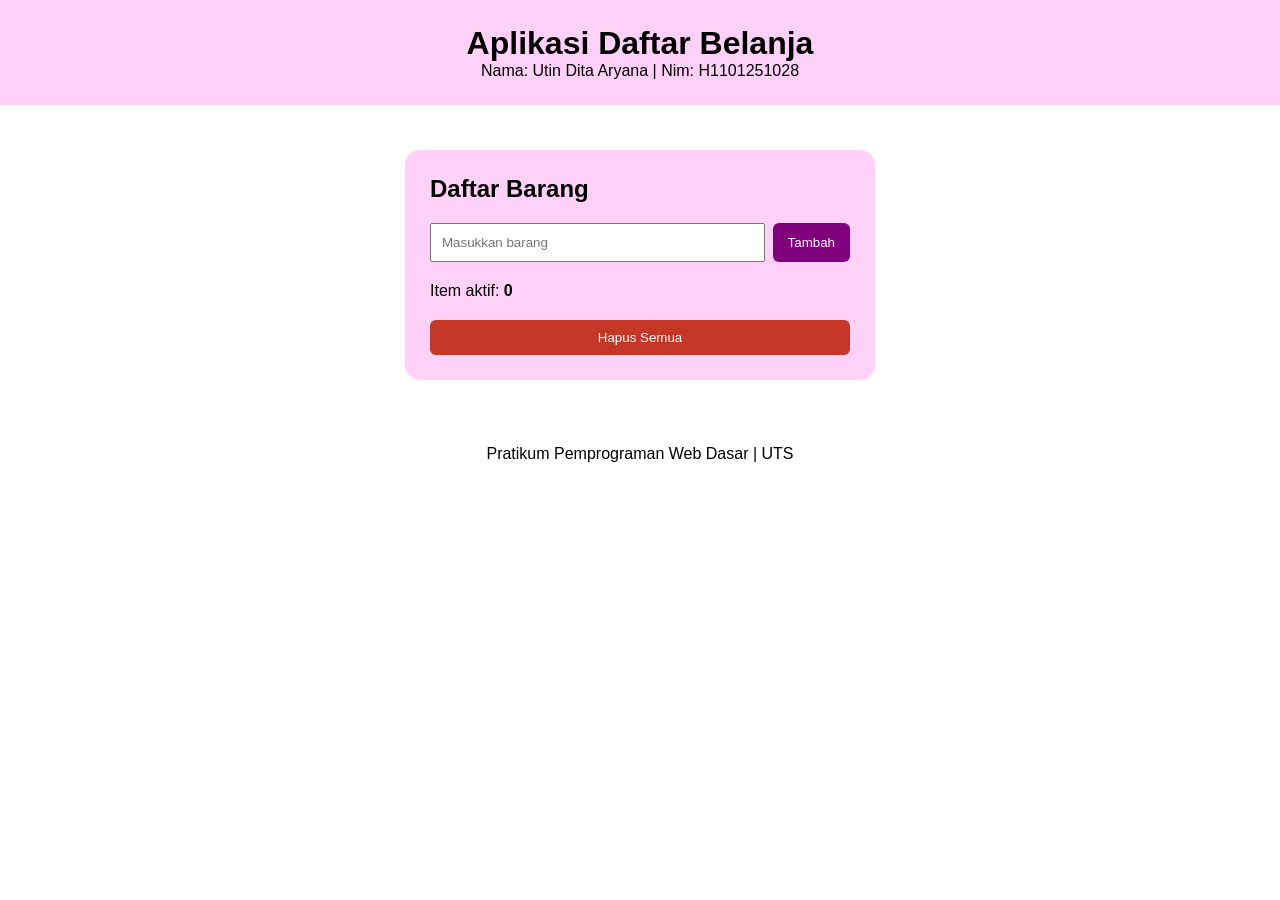
==== Daftar_Belanja/index.html @ a8273bfb "UtinDitaAryana_H1101251028-UTS" ====
<!DOCTYPE html>
<html lang="id">
<head>
    <meta charset = "UTF-8">
    <meta name= "viewport" content = "width = device-width, initial-scale=1.0">
    <title>Daftar Belanja</title>
    <link rel="stylesheet" href="style.css"
</head>

<Body>

<header class="header">
    <h1>Aplikasi Daftar Belanja</h1>
    <p>Nama: Utin Dita Aryana   |   Nim: H1101251028</p>
</header>

<main>
    <section>
        <h2>Daftar Barang</h2>
         <div class="input">
            <input id="input_nama" placeholder="Masukkan barang">
            <button onclick="tambah_nama()">Tambah</button>
        </div>

        <p>Item aktif: <b id= "count_nama">0</b></p>
        <ul id="list_nama"></ul>

        <button class="hapus" onclick="hapusSemua_barang()">
            Hapus Semua
        </button>
    </section>
</main>

<footer>
    <p>Pratikum Pemprograman Web Dasar | UTS </p>
</footer>

<script>src="script.js"</script>

</Body>
---- Daftar_Belanja/style.css ----
* {
    box-sizing: border-box;
    margin: 0;
    padding: 0;
}

body {
    font-family: Arial;
    background: #ffffff;
    color: #000000;
}

header {
    background: #ffd1f9;
    color: #000000;
    text-align: center;
    padding: 25px;
}

main {
    max-width: 500px;
    margin: 30px auto;
    padding: 15px;
}

section {
    background: #ffd1f9;
    padding: 25px;
    border-radius: 15px;
}

.input {
    display: flex;
    gap: 8px;
    margin: 20px 0;
}

input {
    flex: 1;
    padding: 10px;
}

button {
    padding: 10px 15px;
    border: 0;
    border-radius: 6px;
    background: #81007d;
    color: #ffffff;
    cursor: pointer;
}

li {
    display: flex;
    gap: 10px;
    align-items: center;
    padding: 10px 0;
    border-bottom: 1px solid #ffffff;
}

li span {
    flex: 1;
}

.selesai {
    text-decoration: line-through;
    color: #888;
}

.hapus {
    margin-top: 20px;
    background: #c43626;
    width: 100%;
}

footer {
    text-align: center;
    padding: 20px;
}

@media (max-width: 600px) {
    .input {
        flex-direction: column;
    }

    .input button {
        width: 100%;
    }
}
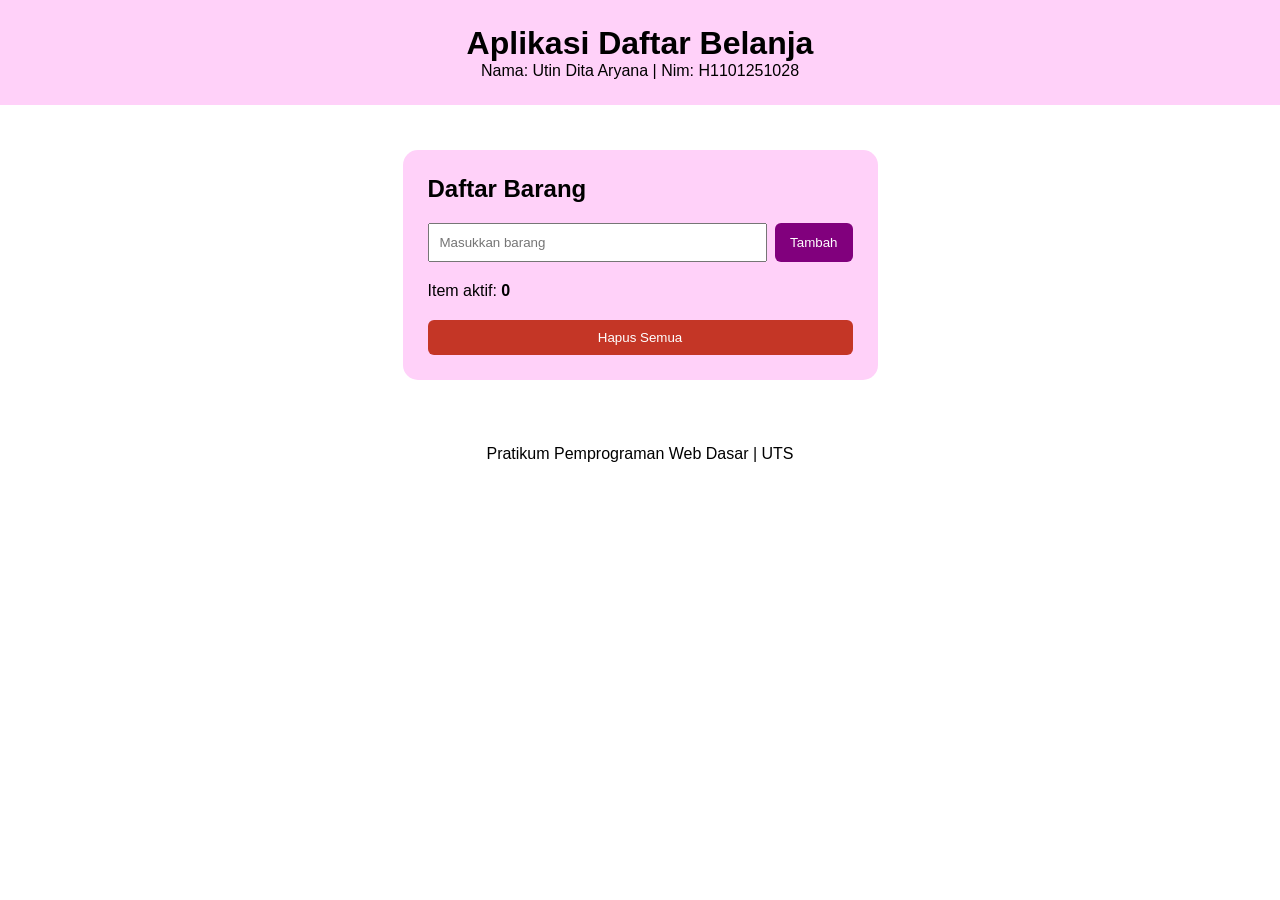
==== commit b58ca61a: "UtinDitaAryana_H1101251028-UTS" ====
--- a/Daftar_Belanja/index.html
+++ b/Daftar_Belanja/index.html
@@ -11,7 +11,7 @@
 
 <header class="header">
     <h1>Aplikasi Daftar Belanja</h1>
-    <p>Nama: Utin Dita Aryana   |   Nim: H1101251028</p>
+    <p>Nama: Utin Dita Aryana  |  Nim: H1101251028</p>
 </header>
 
 <main>
--- a/Daftar_Belanja/style.css
+++ b/Daftar_Belanja/style.css
@@ -18,7 +18,7 @@
 }
 
 main {
-    max-width: 500px;
+    max-width: 505px;
     margin: 30px auto;
     padding: 15px;
 }
